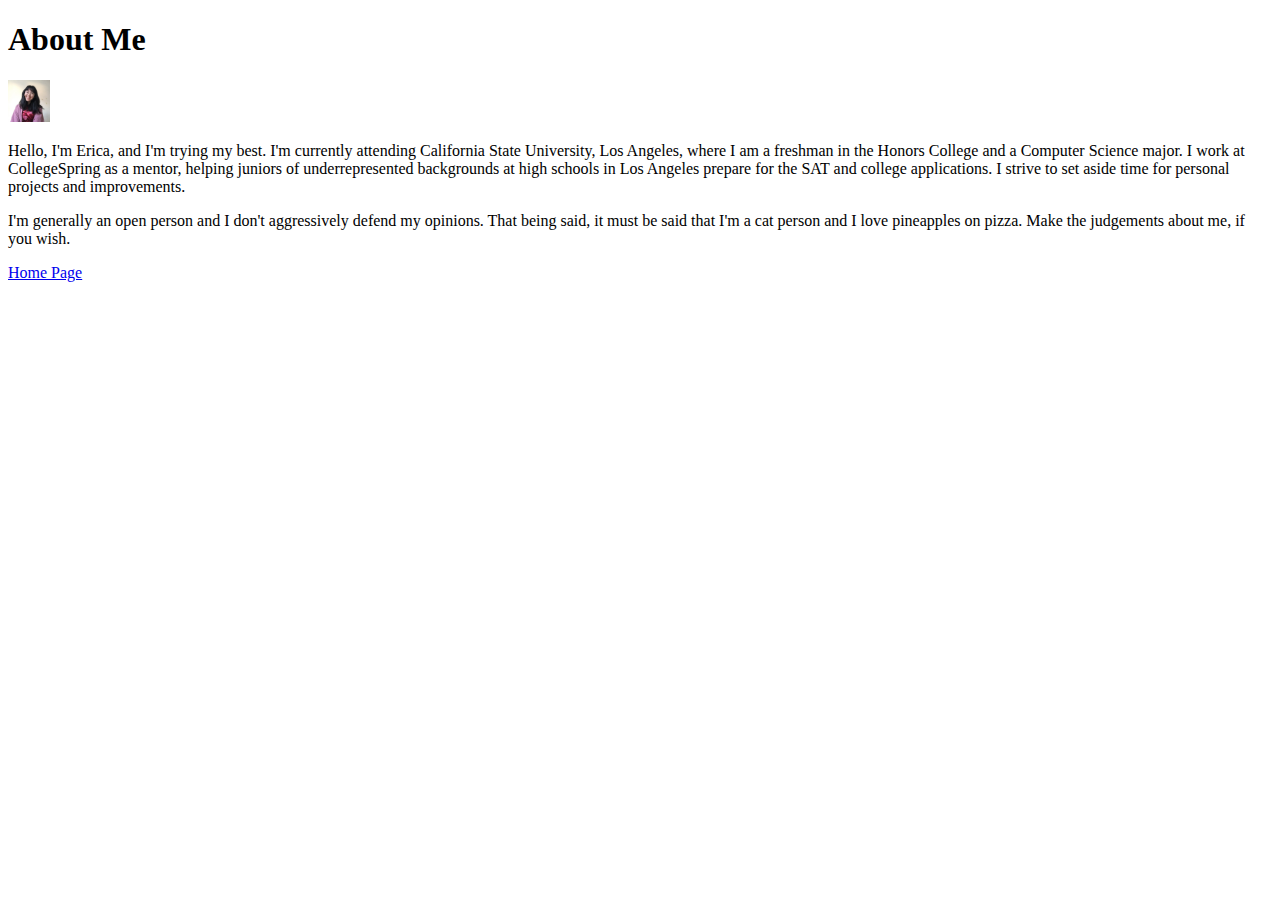
==== pages/about.html @ f39f4fb7 "Update about.html" ====
<!DOCTYPE html>
<html lang="en">
<head>
    <meta charset="UTF-8">
    <meta name="viewport" content="width=device-width, initial-scale=1.0">
    <meta http-equiv="X-UA-Compatible" content="ie=edge">
    <title>About</title>
    <link rel="stylesheet" type="text/css" href="/assets/css/about.css">
</head>

<body>
    <div class="container">

        <div class="name">
            <h1> About Me </h1>
            <img src="/images/portrait.jpg" alt="Portrait of Erica Santos, March 2018" height="42" width="42">
            <p>
                Hello, I'm Erica, and I'm trying my best. I'm currently attending California State
                University, Los Angeles, where I am a freshman in the Honors College and a Computer
                Science major. I work at CollegeSpring as a mentor, helping juniors of underrepresented
                backgrounds at high schools in Los Angeles prepare for the SAT and college applications.
                I strive to set aside time for personal projects and improvements.
            </p>
            <p>
                I'm generally an open person and I don't aggressively defend my opinions. That being said,
                it must be said that I'm a cat person and I love pineapples on pizza. Make the judgements
                about me, if you wish.
            </p>
        </div>

        <div class="bottom-navbar">
            <div class="name">
                <a href="/index.html"> Home Page </a>
            </div>
        </div>

    </div>
</body>
</html>
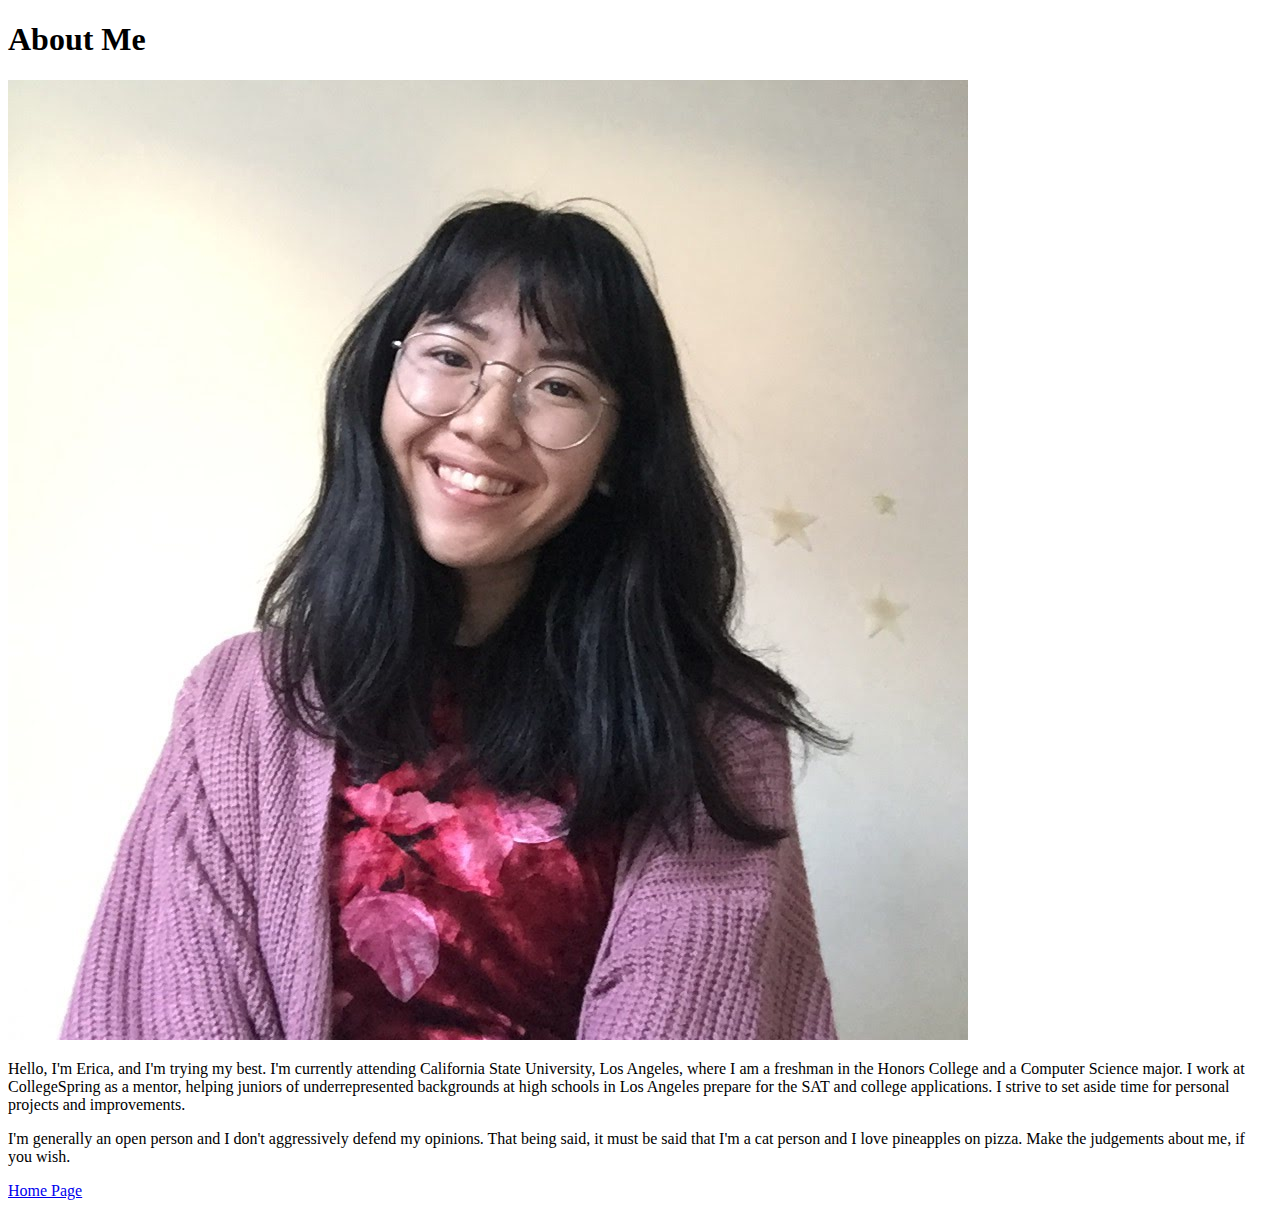
==== commit 3da4cfcf: "Update about.html" ====
--- a/pages/about.html
+++ b/pages/about.html
@@ -13,7 +13,7 @@
 
         <div class="name">
             <h1> About Me </h1>
-            <img src="/images/portrait.jpg" alt="Portrait of Erica Santos, March 2018" height="42" width="42">
+            <img src="/images/portrait.jpg" alt="Portrait of Erica Santos, March 2018" >
             <p>
                 Hello, I'm Erica, and I'm trying my best. I'm currently attending California State
                 University, Los Angeles, where I am a freshman in the Honors College and a Computer
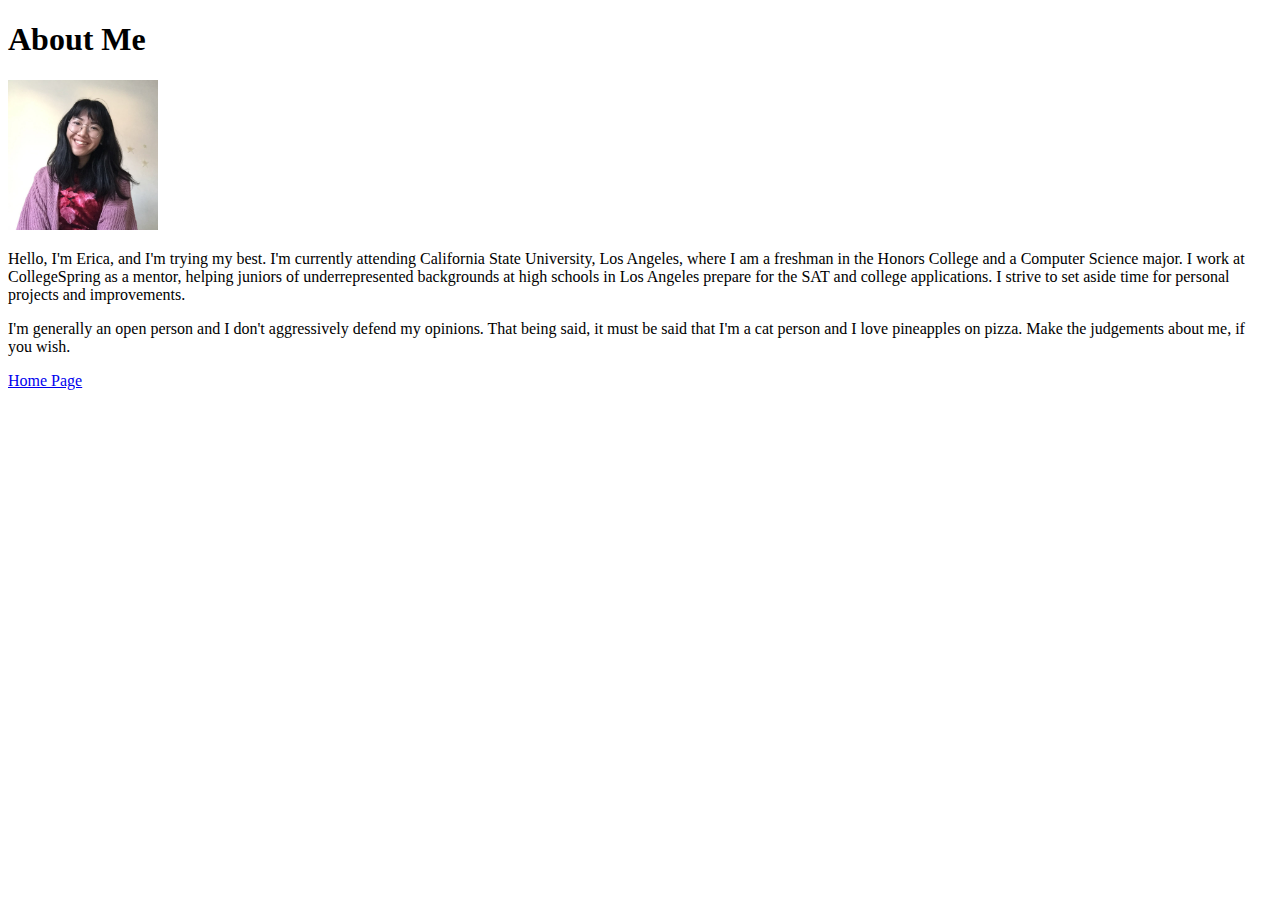
==== commit f92e56ca: "Update about.html" ====
--- a/pages/about.html
+++ b/pages/about.html
@@ -13,7 +13,7 @@
 
         <div class="name">
             <h1> About Me </h1>
-            <img src="/images/portrait.jpg" alt="Portrait of Erica Santos, March 2018" >
+            <img src="/images/portrait.jpg" alt="Portrait of Erica Santos, March 2018"  height="150" width="150">
             <p>
                 Hello, I'm Erica, and I'm trying my best. I'm currently attending California State
                 University, Los Angeles, where I am a freshman in the Honors College and a Computer
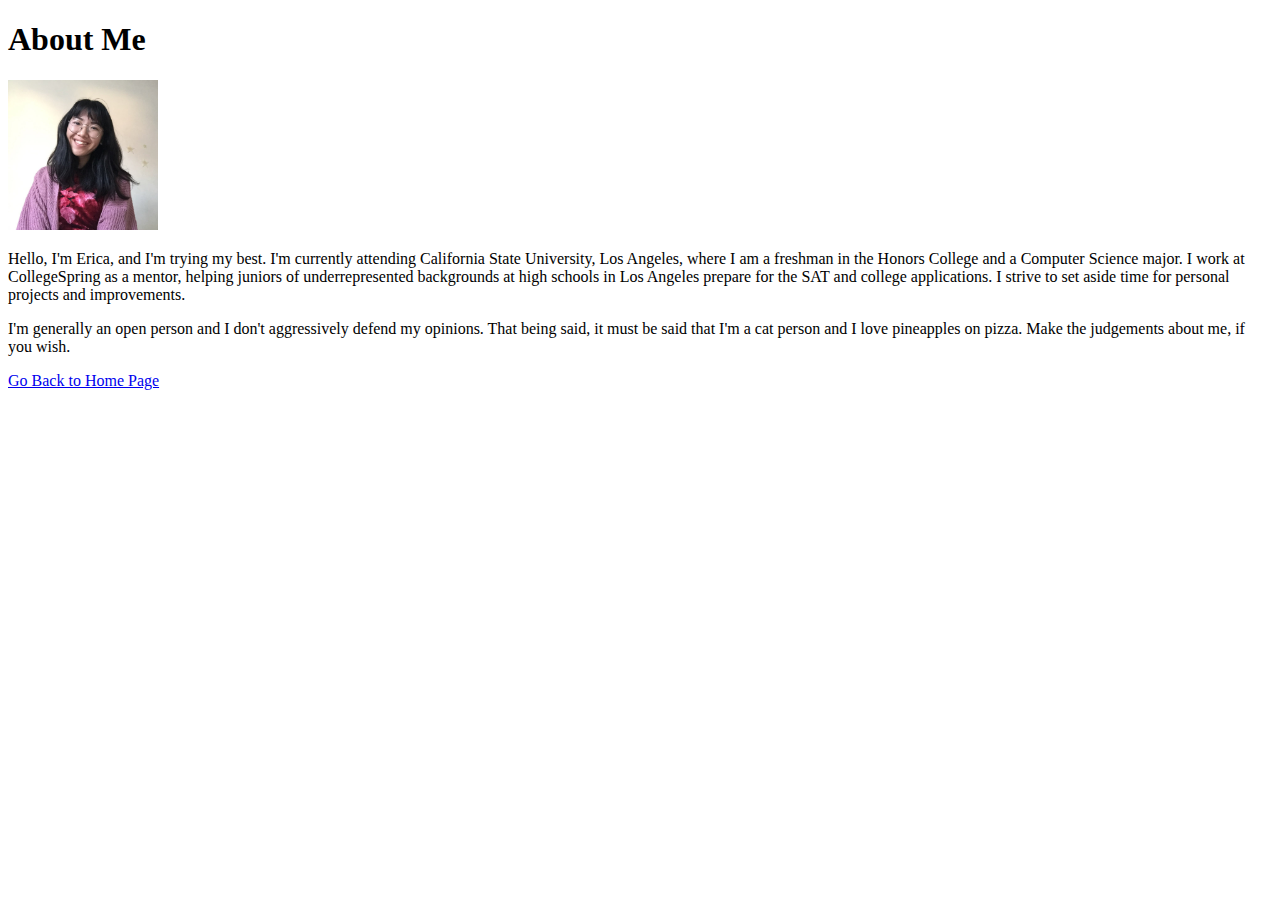
==== commit 182918d3: "Update about.html" ====
--- a/pages/about.html
+++ b/pages/about.html
@@ -30,7 +30,7 @@
 
         <div class="bottom-navbar">
             <div class="name">
-                <a href="/index.html"> Home Page </a>
+                <a href="/index.html"> Go Back to Home Page </a>
             </div>
         </div>
 
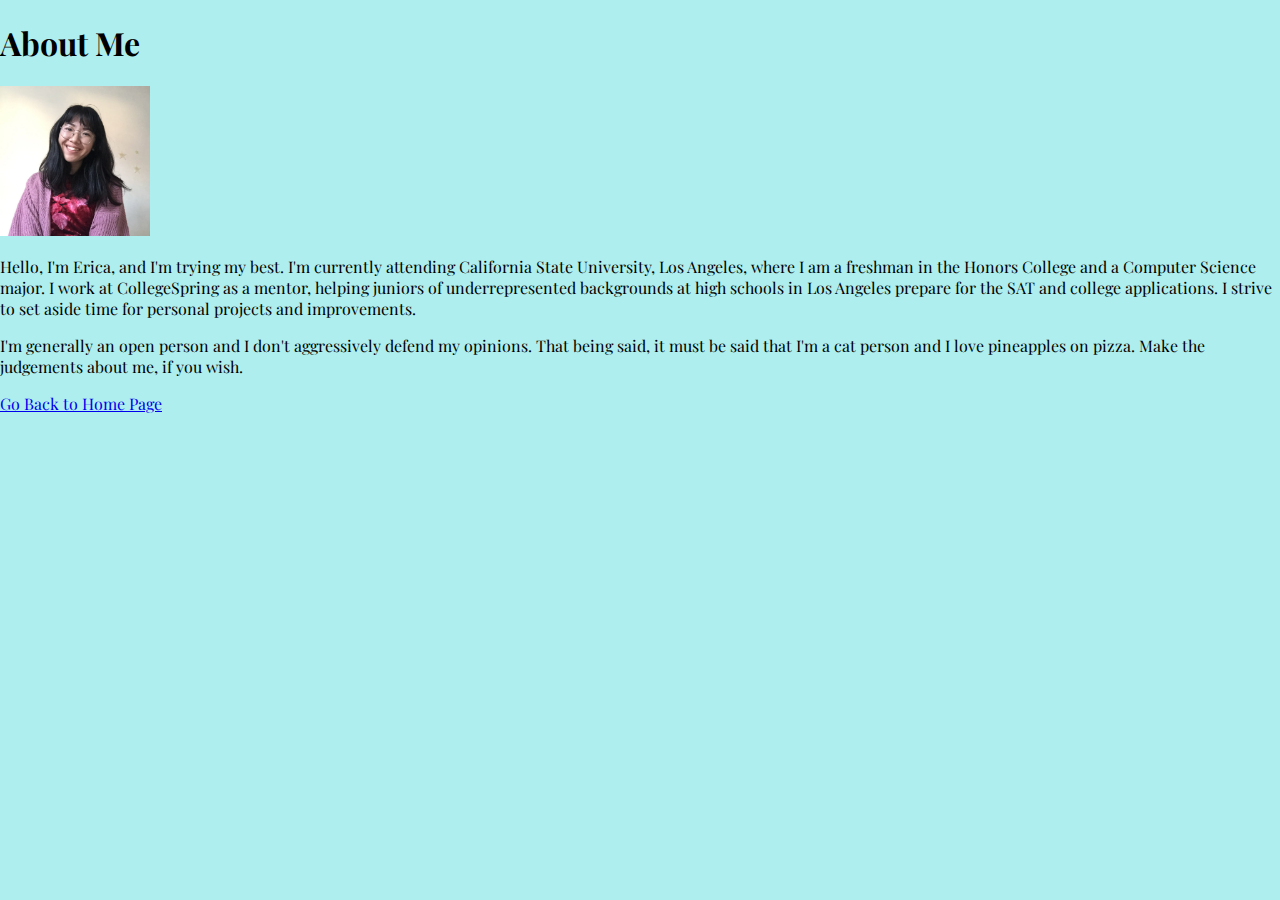
==== commit f8819167: "Update about.html" ====
--- a/pages/about.html
+++ b/pages/about.html
@@ -13,7 +13,7 @@
 
         <div class="name">
             <h1> About Me </h1>
-            <img src="/images/portrait.jpg" alt="Portrait of Erica Santos, March 2018"  height="150" width="150">
+            <img src="/assets/images/portrait.jpg" alt="Portrait of Erica Santos, March 2018"  height="150" width="150">
             <p>
                 Hello, I'm Erica, and I'm trying my best. I'm currently attending California State
                 University, Los Angeles, where I am a freshman in the Honors College and a Computer
--- a/assets/css/about.css
+++ b/assets/css/about.css
@@ -0,0 +1,10 @@
+@import url('https://fonts.googleapis.com/css?family=Playfair+Display');
+
+* {
+    background-color: paleturquoise
+}
+
+body {
+    margin: 0;
+    font-family: 'Playfair Display'
+}